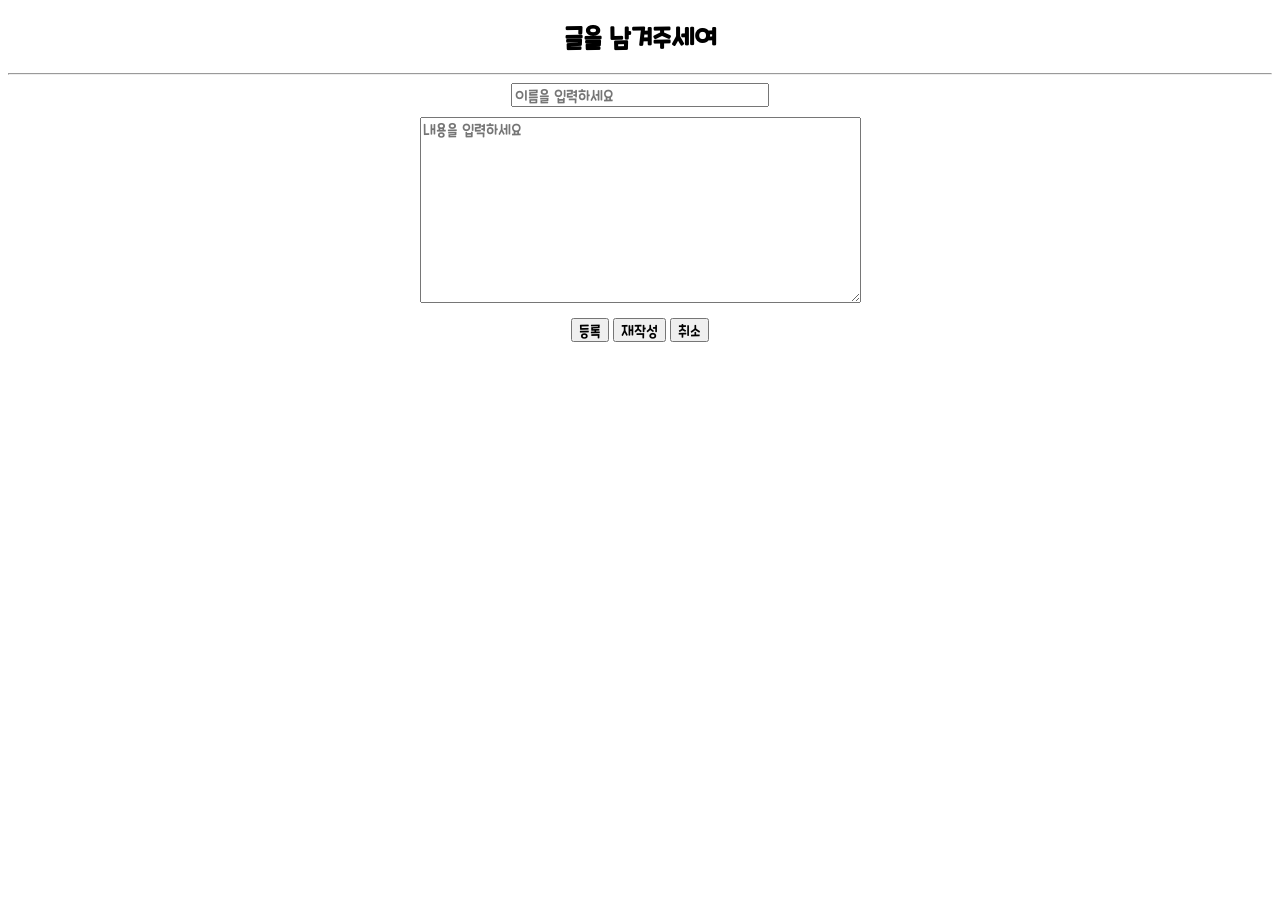
==== src/main/resources/static/visitorForm.html @ 28a258ad "localhost:9090연결" ====
<!DOCTYPE html>
<html lang="en">
<head>
    <meta charset="UTF-8">
    <title>방명록 작성</title>
    <link rel="stylesheet" href="css/visitor.css">
</head>
<body>
<h2>글을 남겨주세여</h2>
<hr>
<form action="/vinsert" method="post">
    <input type="text" name="name" placeholder="이름을 입력하세요" required><br>
    <textarea name="memo" placeholder="내용을 입력하세요" cols="35" rows="10" required></textarea><br>
    <input type="submit" value="등록">
    <input type="reset" value="재작성">
    <input type="button" value="취소" onclick="location.href='visitorMain.html'">
</form>
</body>
</html>
---- src/main/resources/static/css/visitor.css ----
@charset "UTF-8";

@font-face {
    font-family: 'CookieRunRegular';
    src: url("../fonts/CookieRun Regular.otf") format('opentype');
}

@font-face {
    font-family: 'CookieRunBold';
    src: url('../fonts/CookieRun Bold.otf') format('opentype');
}

@font-face {
    font-family: 'CookieRunBlack';
    src: url('../fonts/CookieRun Black.otf') format('opentype');
}

* {
    font-family: 'CookieRunRegular', sans-serif;
    box-sizing: border-box;
}

body {
    text-align: center;
}
h1 {
    text-shadow: 2px 2px 5px lime;
    font-size: 3em;
}
textarea {
    margin: 10px;
}
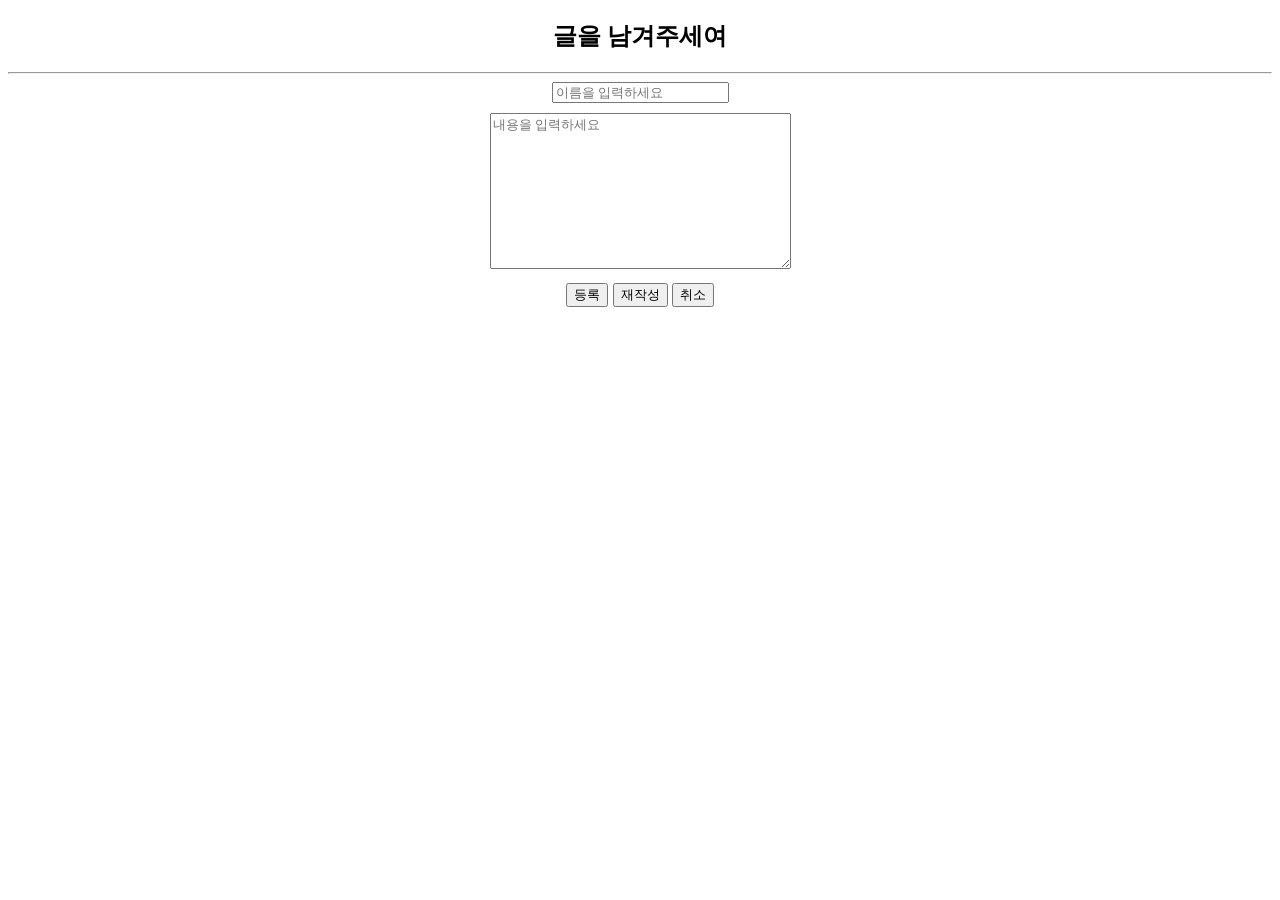
==== commit b75b2cf2: "SecurityConfig2" ====
--- a/src/main/resources/static/visitorForm.html
+++ b/src/main/resources/static/visitorForm.html
@@ -6,14 +6,14 @@
     <link rel="stylesheet" href="css/visitor.css">
 </head>
 <body>
-<h2>글을 남겨주세여</h2>
-<hr>
-<form action="/vinsert" method="post">
-    <input type="text" name="name" placeholder="이름을 입력하세요" required><br>
-    <textarea name="memo" placeholder="내용을 입력하세요" cols="35" rows="10" required></textarea><br>
-    <input type="submit" value="등록">
-    <input type="reset" value="재작성">
-    <input type="button" value="취소" onclick="location.href='visitorMain.html'">
-</form>
+    <h2>글을 남겨주세여</h2>
+    <hr>
+    <form action="/vinsert" method="post">
+        <input type="text" name="name" placeholder="이름을 입력하세요" required><br>
+        <textarea name="memo" placeholder="내용을 입력하세요" cols="35" rows="10" required></textarea><br>
+        <input type="submit" value="등록">
+        <input type="reset" value="재작성">
+        <input type="button" value="취소" onclick="location.href='visitorMain.html'">
+    </form>
 </body>
 </html>
--- a/src/main/resources/static/css/visitor.css
+++ b/src/main/resources/static/css/visitor.css
@@ -2,17 +2,17 @@
 
 @font-face {
     font-family: 'CookieRunRegular';
-    src: url("../fonts/CookieRun Regular.otf") format('opentype');
+    src: url('../fonts/CookieRun-Regular.otf') format('opentype');
 }
 
 @font-face {
     font-family: 'CookieRunBold';
-    src: url('../fonts/CookieRun Bold.otf') format('opentype');
+    src: url('../fonts/CookieRun-Bold.otf') format('opentype');
 }
 
 @font-face {
     font-family: 'CookieRunBlack';
-    src: url('../fonts/CookieRun Black.otf') format('opentype');
+    src: url('../fonts/CookieRun-Black.otf') format('opentype');
 }
 
 * {
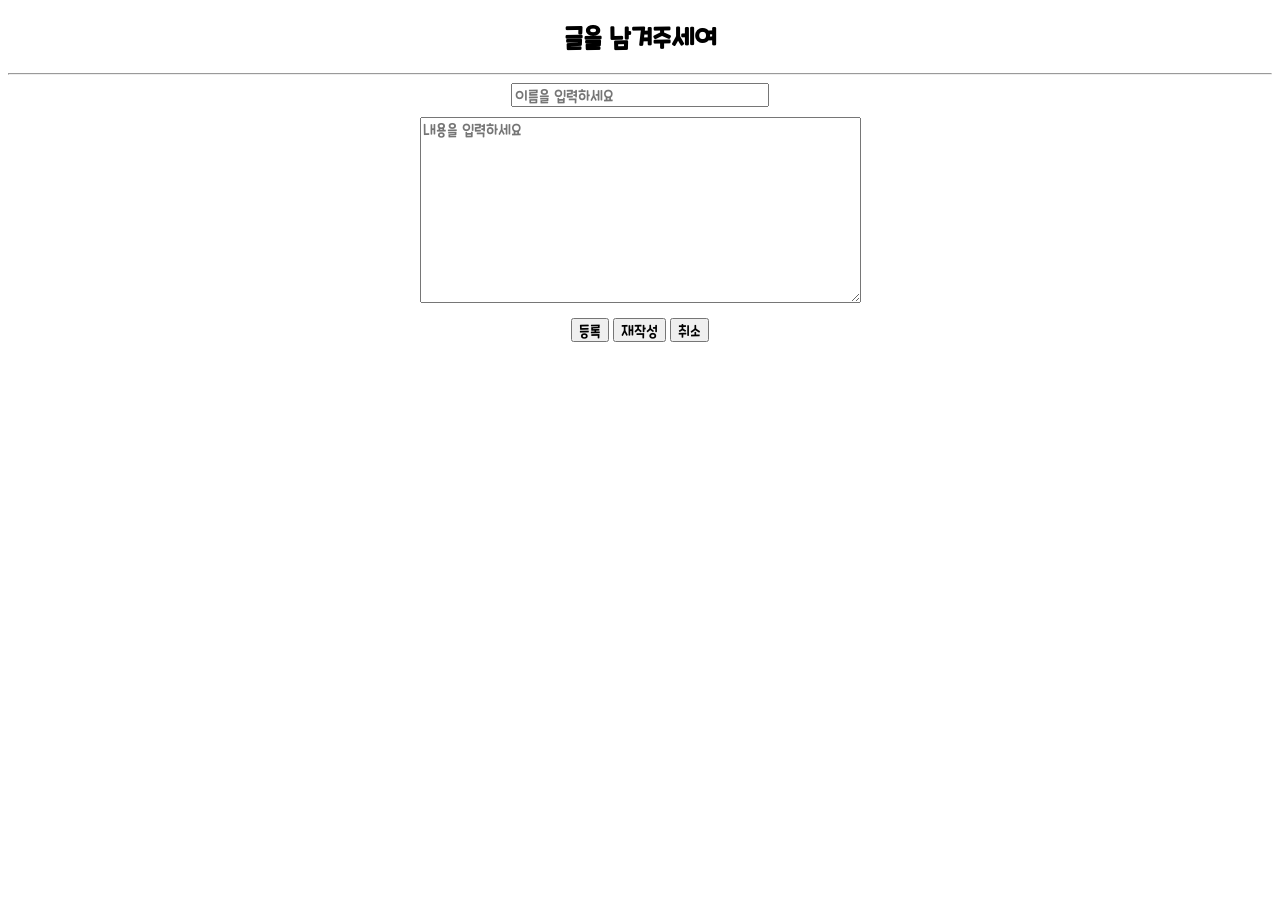
==== commit b3d0f99a: "Member access-denied.html" ====
--- a/src/main/resources/static/visitorForm.html
+++ b/src/main/resources/static/visitorForm.html
@@ -13,7 +13,7 @@
         <textarea name="memo" placeholder="내용을 입력하세요" cols="35" rows="10" required></textarea><br>
         <input type="submit" value="등록">
         <input type="reset" value="재작성">
-        <input type="button" value="취소" onclick="location.href='visitorMain.html'">
+        <input type="button" value="취소" onclick="location.href='/visitorMain'">
     </form>
 </body>
 </html>
